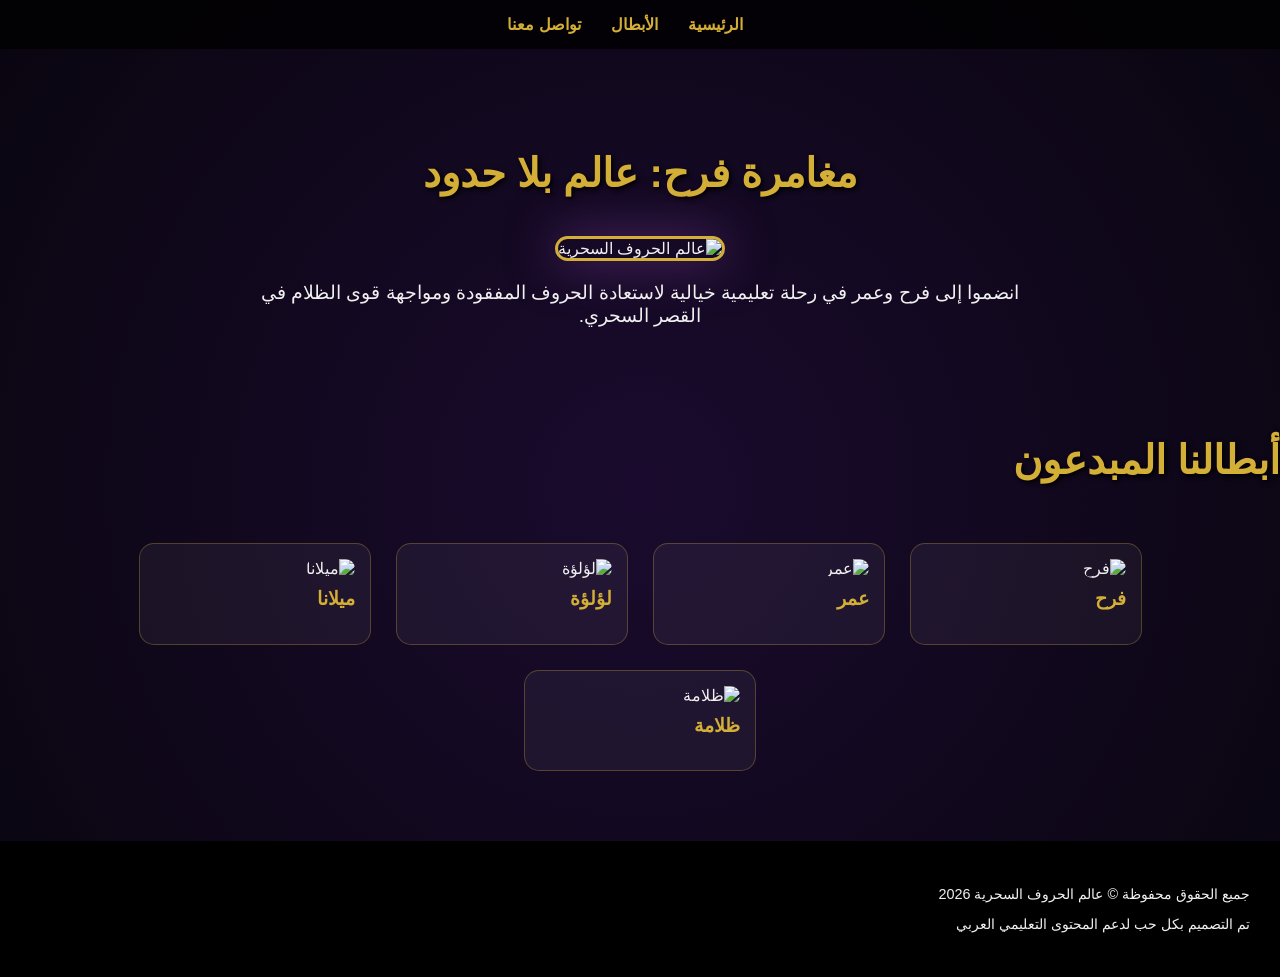
==== index.html @ 88d17606 "Add files via upload" ====
<!DOCTYPE html>
<html lang="ar" dir="rtl">
<head>
    <meta charset="UTF-8">
    <meta name="viewport" content="width=device-width, initial-scale=1.0">
    <title>عالم الحروف السحرية</title>
    <style>
        :root {
            --magic-purple: #2d1b4e;
            --gold: #d4af37;
            --light-text: #f0f0f0;
        }
        body {
            background: radial-gradient(circle, #1a0b2e 0%, #09050f 100%);
            color: var(--light-text);
            font-family: 'Segoe UI', Tahoma, Geneva, Verdana, sans-serif;
            margin: 0;
            overflow-x: hidden;
        }
        nav {
            background: rgba(0,0,0,0.8);
            padding: 15px;
            position: fixed;
            width: 100%;
            top: 0;
            z-index: 1000;
            display: flex;
            justify-content: center;
            gap: 30px;
        }
        nav a {
            color: var(--gold);
            text-decoration: none;
            font-weight: bold;
            transition: 0.3s;
        }
        nav a:hover { text-shadow: 0 0 10px var(--gold); }

        .hero {
            margin-top: 60px;
            padding: 50px 20px;
            text-align: center;
        }
        .hero img {
            max-width: 90%;
            border: 3px solid var(--gold);
            border-radius: 20px;
            box-shadow: 0 0 50px rgba(157, 80, 187, 0.5);
        }

        .section-title {
            color: var(--gold);
            font-size: 2.5em;
            margin: 40px 0;
            text-shadow: 2px 2px 5px black;
        }

        .characters {
            display: flex;
            flex-wrap: wrap;
            justify-content: center;
            gap: 25px;
            padding: 20px;
        }
        .card {
            background: rgba(255,255,255,0.05);
            border: 1px solid rgba(212, 175, 55, 0.3);
            border-radius: 15px;
            padding: 15px;
            width: 200px;
            transition: 0.4s;
            cursor: pointer;
        }
        .card:hover {
            transform: translateY(-10px);
            border-color: var(--gold);
            box-shadow: 0 10px 20px rgba(0,0,0,0.5);
        }
        .card img {
            width: 100%;
            border-radius: 10px;
        }
        .card h3 { color: var(--gold); margin-top: 10px; }

        footer {
            background: #000;
            padding: 30px;
            margin-top: 50px;
            font-size: 0.9em;
        }
    </style>
</head>
<body>

<nav>
    <a href="#home">الرئيسية</a>
    <a href="#heroes">الأبطال</a>
    <a href="#contact">تواصل معنا</a>
</nav>

<section id="home" class="hero">
    <h1 class="section-title">مغامرة فرح: عالم بلا حدود</h1>
    <img src="poster.png" alt="عالم الحروف السحرية">
    <p style="font-size: 1.2em; max-width: 800px; margin: 20px auto;">
        انضموا إلى فرح وعمر في رحلة تعليمية خيالية لاستعادة الحروف المفقودة ومواجهة قوى الظلام في القصر السحري.
    </p>
</section>

<section id="heroes">
    <h2 class="section-title">أبطالنا المبدعون</h2>
    <div class="characters">
        <div class="card">
            <img src="farah.png" alt="فرح">
            <h3>فرح</h3>
        </div>
        <div class="card">
            <img src="omar.png" alt="عمر">
            <h3>عمر</h3>
        </div>
        <div class="card">
            <img src="lulu.png" alt="لؤلؤة">
            <h3>لؤلؤة</h3>
        </div>
        <div class="card">
            <img src="milana.png" alt="ميلانا">
            <h3>ميلانا</h3>
        </div>
        <div class="card">
            <img src="zhulama.png" alt="ظلامة">
            <h3>ظلامة</h3>
        </div>
    </div>
</section>

<footer id="contact">
    <p>جميع الحقوق محفوظة &copy; عالم الحروف السحرية 2026</p>
    <p>تم التصميم بكل حب لدعم المحتوى التعليمي العربي</p>
</footer>

</body>
</html>
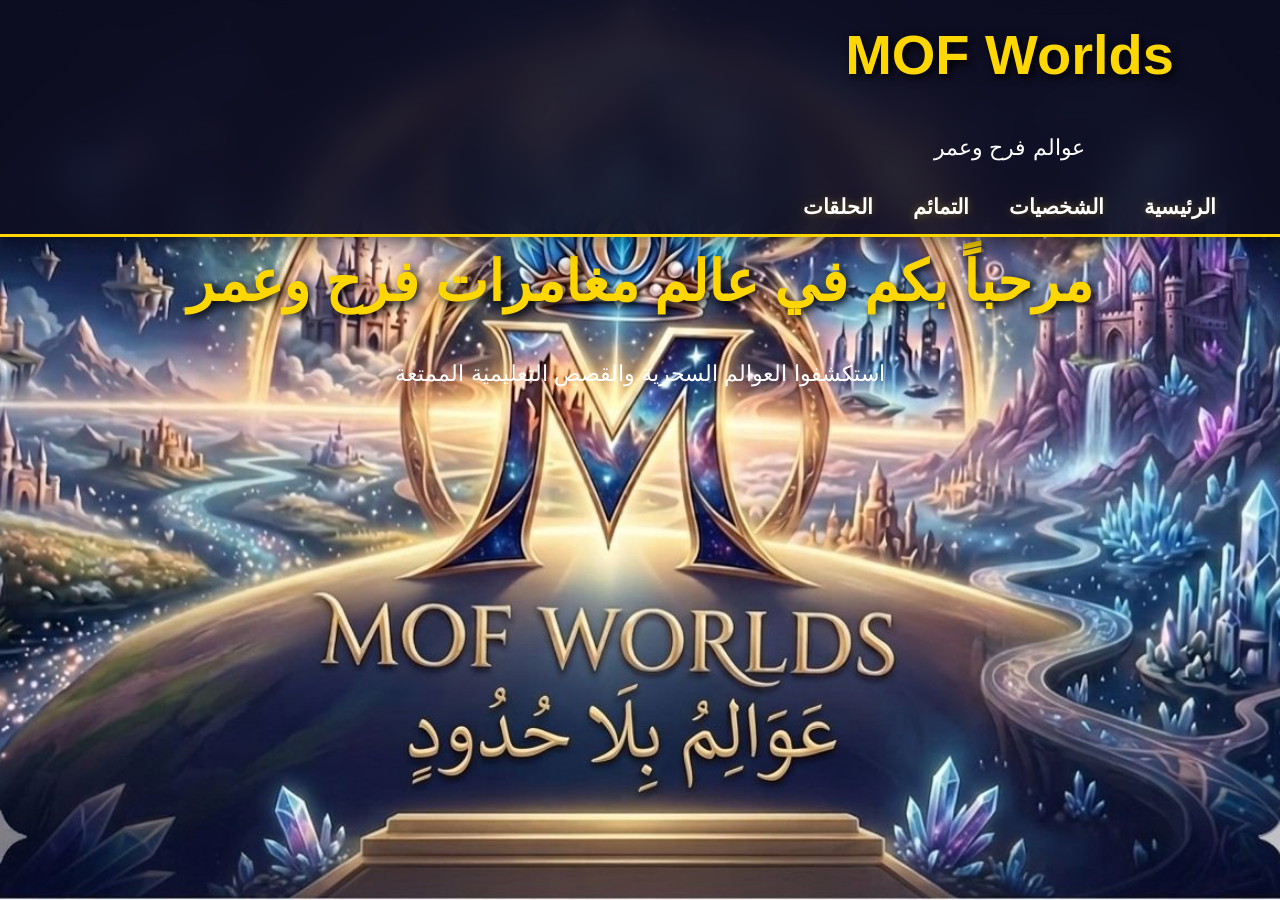
==== commit efd7ff53: "Add files via upload" ====
--- a/index.html
+++ b/index.html
@@ -3,139 +3,32 @@
 <head>
     <meta charset="UTF-8">
     <meta name="viewport" content="width=device-width, initial-scale=1.0">
-    <title>عالم الحروف السحرية</title>
-    <style>
-        :root {
-            --magic-purple: #2d1b4e;
-            --gold: #d4af37;
-            --light-text: #f0f0f0;
-        }
-        body {
-            background: radial-gradient(circle, #1a0b2e 0%, #09050f 100%);
-            color: var(--light-text);
-            font-family: 'Segoe UI', Tahoma, Geneva, Verdana, sans-serif;
-            margin: 0;
-            overflow-x: hidden;
-        }
-        nav {
-            background: rgba(0,0,0,0.8);
-            padding: 15px;
-            position: fixed;
-            width: 100%;
-            top: 0;
-            z-index: 1000;
-            display: flex;
-            justify-content: center;
-            gap: 30px;
-        }
-        nav a {
-            color: var(--gold);
-            text-decoration: none;
-            font-weight: bold;
-            transition: 0.3s;
-        }
-        nav a:hover { text-shadow: 0 0 10px var(--gold); }
-
-        .hero {
-            margin-top: 60px;
-            padding: 50px 20px;
-            text-align: center;
-        }
-        .hero img {
-            max-width: 90%;
-            border: 3px solid var(--gold);
-            border-radius: 20px;
-            box-shadow: 0 0 50px rgba(157, 80, 187, 0.5);
-        }
-
-        .section-title {
-            color: var(--gold);
-            font-size: 2.5em;
-            margin: 40px 0;
-            text-shadow: 2px 2px 5px black;
-        }
-
-        .characters {
-            display: flex;
-            flex-wrap: wrap;
-            justify-content: center;
-            gap: 25px;
-            padding: 20px;
-        }
-        .card {
-            background: rgba(255,255,255,0.05);
-            border: 1px solid rgba(212, 175, 55, 0.3);
-            border-radius: 15px;
-            padding: 15px;
-            width: 200px;
-            transition: 0.4s;
-            cursor: pointer;
-        }
-        .card:hover {
-            transform: translateY(-10px);
-            border-color: var(--gold);
-            box-shadow: 0 10px 20px rgba(0,0,0,0.5);
-        }
-        .card img {
-            width: 100%;
-            border-radius: 10px;
-        }
-        .card h3 { color: var(--gold); margin-top: 10px; }
-
-        footer {
-            background: #000;
-            padding: 30px;
-            margin-top: 50px;
-            font-size: 0.9em;
-        }
-    </style>
+    <link rel="stylesheet" href="style.css">
+    <title>الرئيسية - عوالم فرح وعمر</title>
 </head>
 <body>
 
-<nav>
-    <a href="#home">الرئيسية</a>
-    <a href="#heroes">الأبطال</a>
-    <a href="#contact">تواصل معنا</a>
-</nav>
+<div class="app">
+    <nav class="navbar">
+        <div class="nav-container">
+            <div class="logo">
+                <h1>MOF Worlds</h1>
+                <p>عوالم فرح وعمر</p>
+            </div>
+            <ul class="nav-links">
+                <li><a href="index.html">الرئيسية</a></li>
+                <li><a href="characters.html">الشخصيات</a></li>
+                <li><a href="amulets.html">التمائم</a></li>
+                <li><a href="episodes.html">الحلقات</a></li>
+            </ul>
+        </div>
+    </nav>
 
-<section id="home" class="hero">
-    <h1 class="section-title">مغامرة فرح: عالم بلا حدود</h1>
-    <img src="poster.png" alt="عالم الحروف السحرية">
-    <p style="font-size: 1.2em; max-width: 800px; margin: 20px auto;">
-        انضموا إلى فرح وعمر في رحلة تعليمية خيالية لاستعادة الحروف المفقودة ومواجهة قوى الظلام في القصر السحري.
-    </p>
-</section>
-
-<section id="heroes">
-    <h2 class="section-title">أبطالنا المبدعون</h2>
-    <div class="characters">
-        <div class="card">
-            <img src="farah.png" alt="فرح">
-            <h3>فرح</h3>
-        </div>
-        <div class="card">
-            <img src="omar.png" alt="عمر">
-            <h3>عمر</h3>
-        </div>
-        <div class="card">
-            <img src="lulu.png" alt="لؤلؤة">
-            <h3>لؤلؤة</h3>
-        </div>
-        <div class="card">
-            <img src="milana.png" alt="ميلانا">
-            <h3>ميلانا</h3>
-        </div>
-        <div class="card">
-            <img src="zhulama.png" alt="ظلامة">
-            <h3>ظلامة</h3>
-        </div>
+    <div class="hero-section">
+        <h1>مرحباً بكم في عالم مغامرات فرح وعمر</h1>
+        <p>استكشفوا العوالم السحرية والقصص التعليمية الممتعة</p>
     </div>
-</section>
-
-<footer id="contact">
-    <p>جميع الحقوق محفوظة &copy; عالم الحروف السحرية 2026</p>
-    <p>تم التصميم بكل حب لدعم المحتوى التعليمي العربي</p>
-</footer>
+</div>
 
 </body>
 </html>
--- a/style.css
+++ b/style.css
@@ -0,0 +1,95 @@
+/* الإعدادات النهائية لموقع عوالم موف */
+* {
+    margin: 0;
+    padding: 0;
+    box-sizing: border-box;
+}
+
+body {
+    font-family: 'Segoe UI', Tahoma, Geneva, Verdana, sans-serif;
+    color: #ffffff;
+    direction: rtl;
+    min-height: 100vh;
+    background-image: url('a.jpg') !important;
+    background-size: cover;
+    background-position: center;
+    background-attachment: fixed;
+    background-repeat: no-repeat;
+    line-height: 1.6;
+}
+
+/* القائمة العلوية السحرية */
+.navbar {
+    background: rgba(15, 15, 35, 0.9);
+    backdrop-filter: blur(15px);
+    border-bottom: 3px solid #ffd700;
+    padding: 10px 5%;
+    display: flex;
+    justify-content: space-between;
+    align-items: center;
+    position: sticky;
+    top: 0;
+    z-index: 1000;
+    box-shadow: 0 5px 20px rgba(0,0,0,0.5);
+}
+
+.nav-links {
+    list-style: none;
+    display: flex;
+    gap: 40px; /* مساحة واسعة بين الأقسام */
+}
+
+.nav-links a {
+    color: #ffffff;
+    text-decoration: none;
+    font-size: 1.3rem;
+    font-weight: bold;
+    transition: 0.4s;
+    text-shadow: 0 0 8px rgba(255, 215, 0, 0.3);
+}
+
+.nav-links a:hover {
+    color: #ffd700;
+    transform: scale(1.1);
+    text-shadow: 0 0 15px #ffd700;
+}
+
+/* تنسيق المحتوى داخل الصفحة */
+.container {
+    max-width: 1000px;
+    margin: 50px auto;
+    padding: 20px;
+    background: rgba(0, 0, 0, 0.6); /* خلفية داكنة لتبرز النصوص */
+    border-radius: 30px;
+    border: 1px solid rgba(255, 215, 0, 0.2);
+    box-shadow: 0 10px 40px rgba(0,0,0,0.8);
+}
+
+h1 {
+    font-size: 3.5rem;
+    text-align: center;
+    color: #ffd700;
+    margin-bottom: 30px;
+    text-shadow: 3px 3px 10px #000;
+}
+
+p {
+    font-size: 1.4rem;
+    text-align: center;
+    margin-bottom: 25px;
+}
+
+/* الكروت (للشخصيات أو التمائم) */
+.card {
+    background: rgba(255, 255, 255, 0.05);
+    border: 2px solid #8b5cf6;
+    border-radius: 20px;
+    padding: 20px;
+    transition: 0.5s;
+    cursor: pointer;
+}
+
+.card:hover {
+    border-color: #ffd700;
+    box-shadow: 0 0 30px rgba(255, 215, 0, 0.4);
+}
